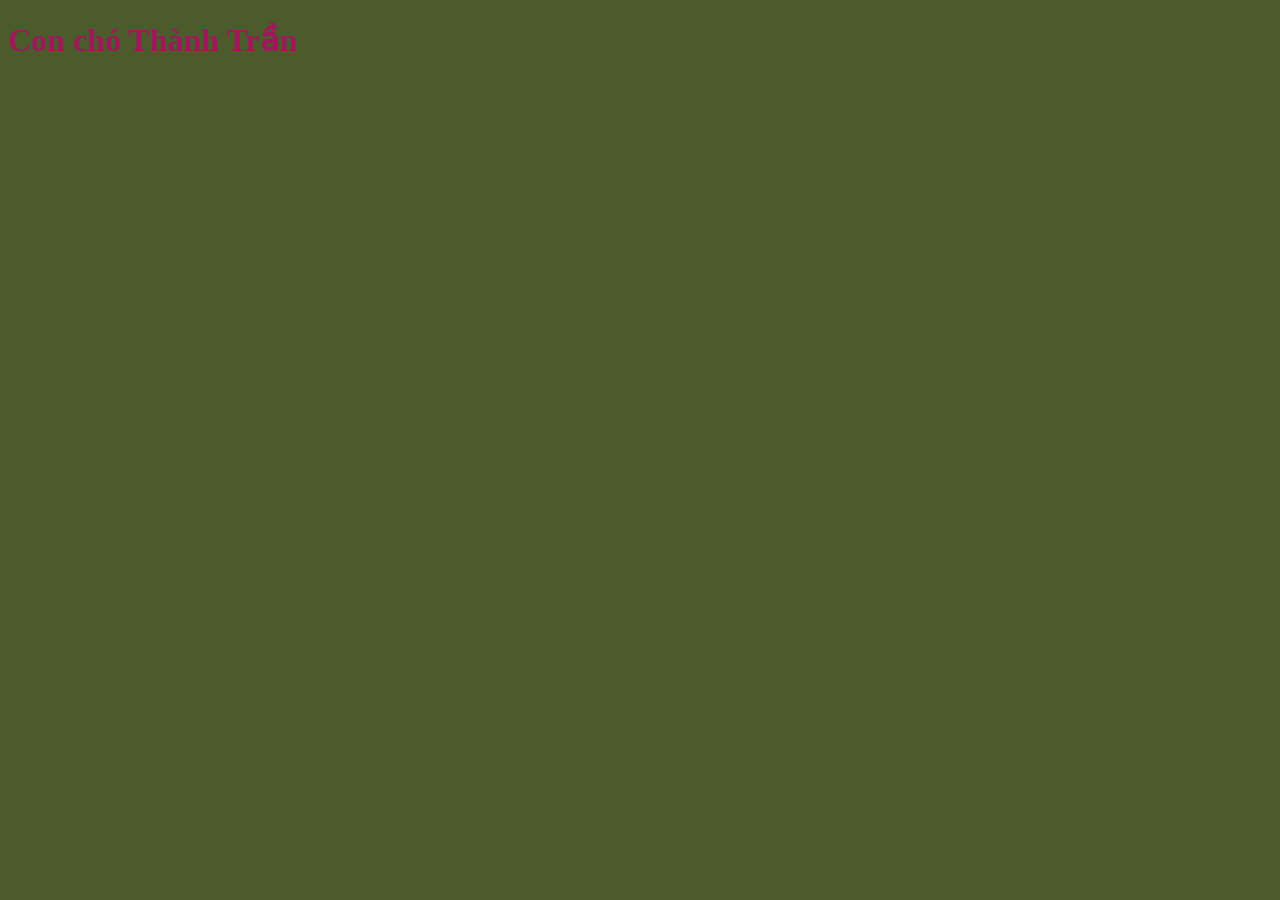
==== index.html @ 2a9dc1b1 "first commit" ====
<!DOCTYPE html>
<html lang="en">
<head>
    <meta charset="UTF-8">
    <meta name="viewport" content="width=device-width, initial-scale=1.0">
    <title>Document</title>
</head>
<link rel="stylesheet" href="style.css">
<body>
    <h1>Con chó Thành Trần </h1>
</body>
</html>
---- style.css ----
body {
    background-color: #4B5B2C;
    color: rgb(159, 24, 92);
}
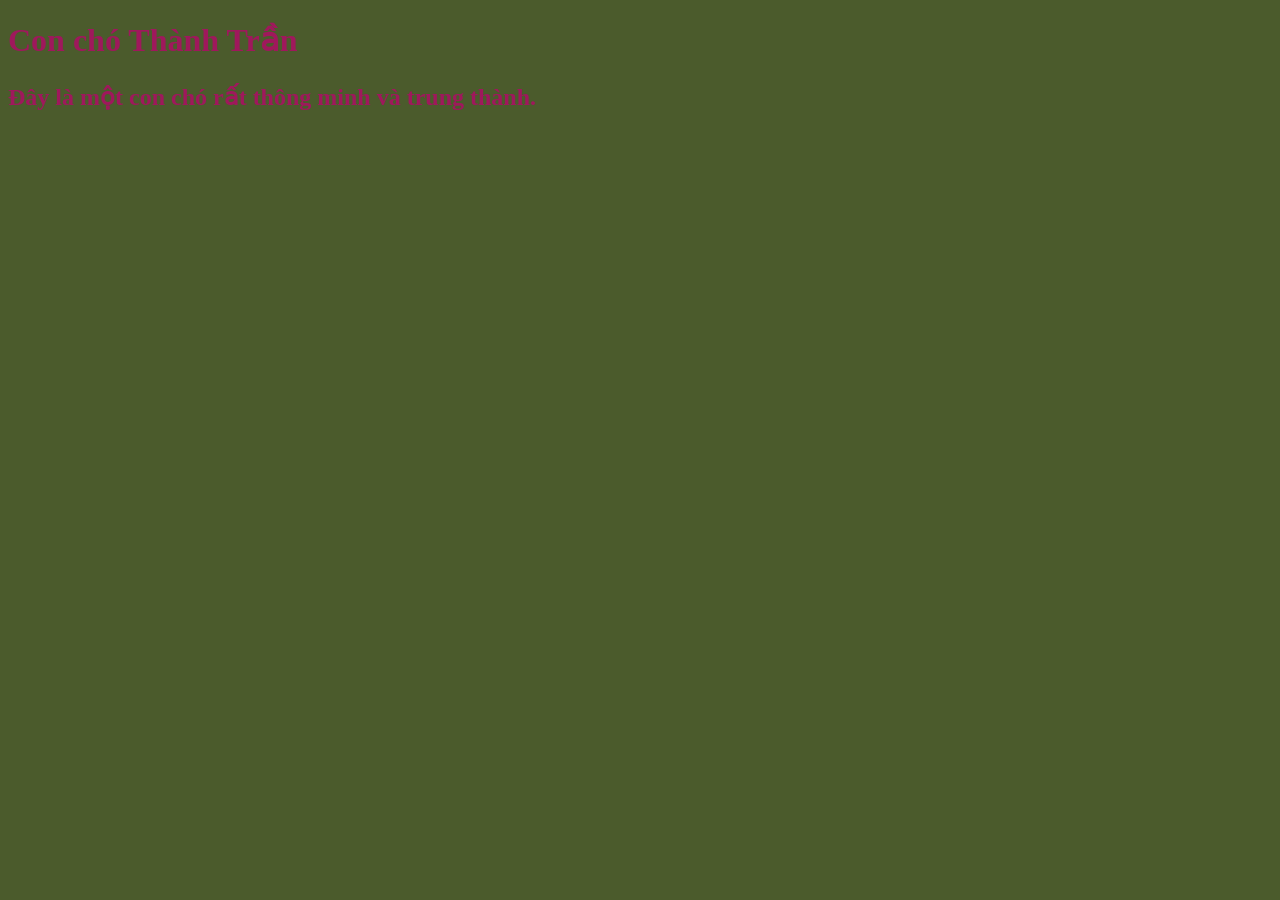
==== commit 820c13ed: "second commit" ====
--- a/index.html
+++ b/index.html
@@ -8,5 +8,8 @@
 <link rel="stylesheet" href="style.css">
 <body>
     <h1>Con chó Thành Trần </h1>
+    <h2>
+        <p>Đây là một con chó rất thông minh và trung thành.</p>
+    </h2>
 </body>
 </html>
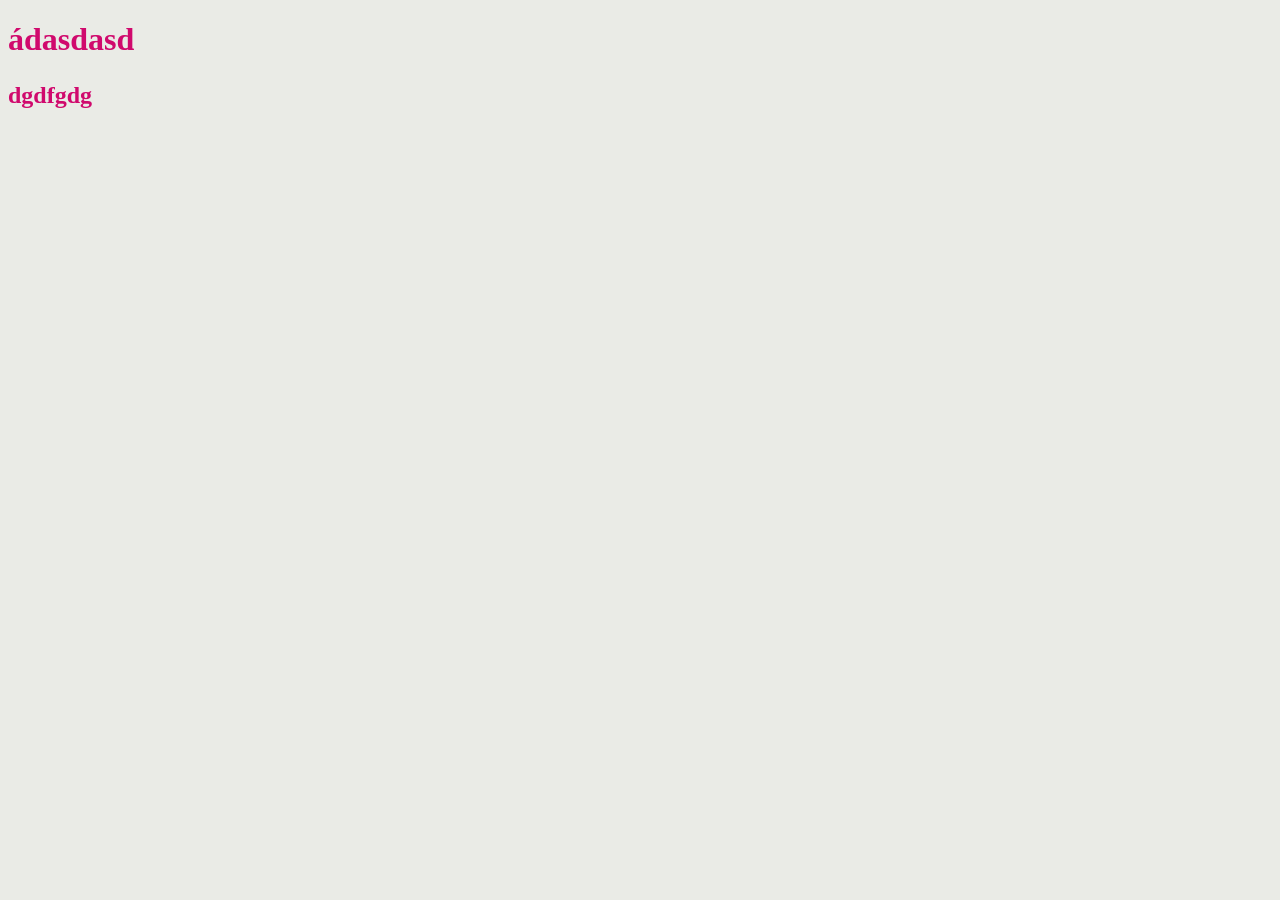
==== commit c95b5842: "Task 1: change color" ====
--- a/index.html
+++ b/index.html
@@ -3,13 +3,13 @@
 <head>
     <meta charset="UTF-8">
     <meta name="viewport" content="width=device-width, initial-scale=1.0">
-    <title>Document</title>
+    <title>Test</title>
 </head>
 <link rel="stylesheet" href="style.css">
 <body>
-    <h1>Con chó Thành Trần </h1>
+    <h1>ádasdasd</h1>
     <h2>
-        <p>Đây là một con chó rất thông minh và trung thành.</p>
+        <p>dgdfgdg</p>
     </h2>
 </body>
 </html>
--- a/style.css
+++ b/style.css
@@ -1,4 +1,4 @@
 body {
-    background-color: #4B5B2C;
-    color: rgb(159, 24, 92);
+    background-color: #eaebe6;
+    color: rgb(208, 9, 109);
 }
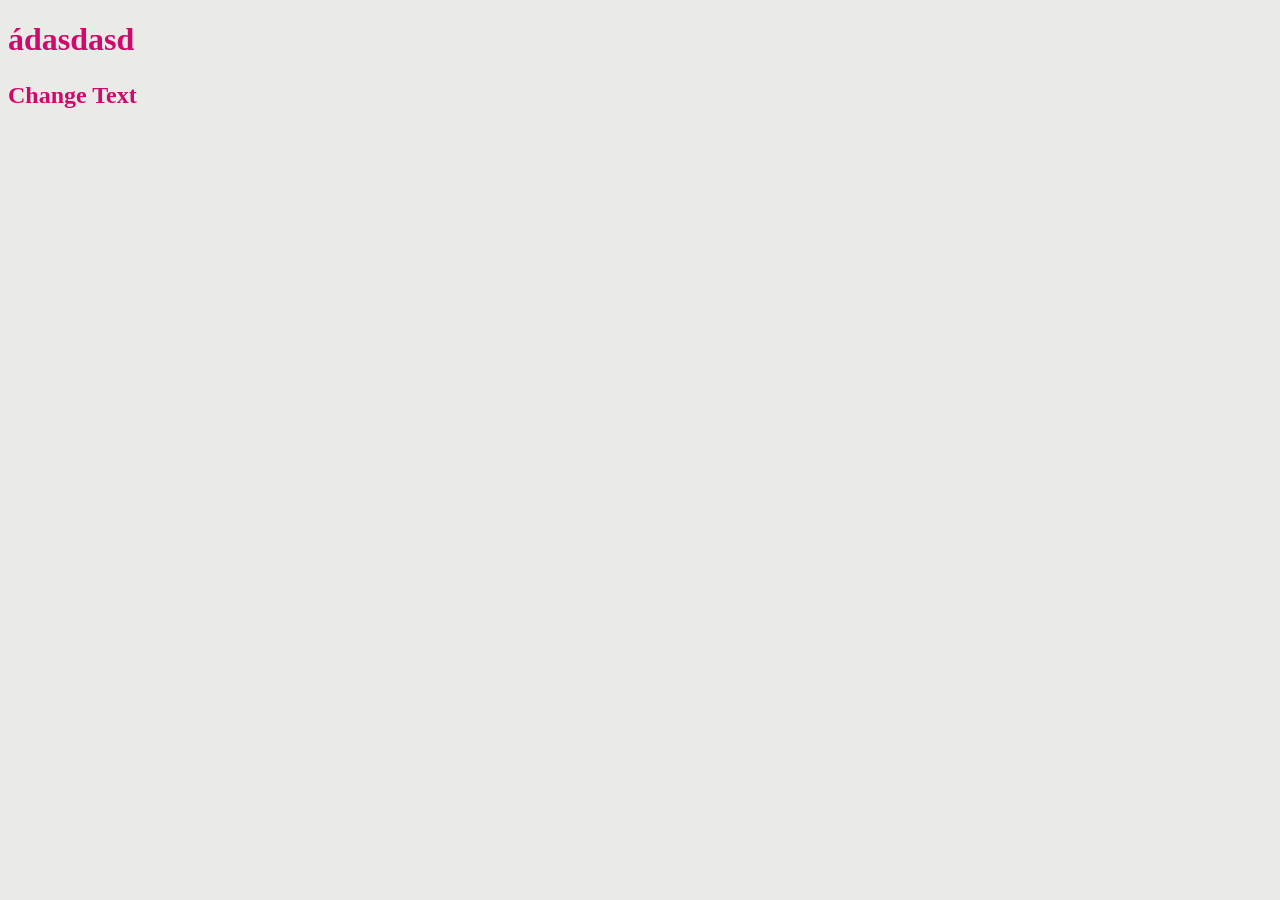
==== commit 43ebd830: "task 2: change text" ====
--- a/index.html
+++ b/index.html
@@ -9,7 +9,7 @@
 <body>
     <h1>ádasdasd</h1>
     <h2>
-        <p>dgdfgdg</p>
+        <p>Change Text</p>
     </h2>
 </body>
 </html>
